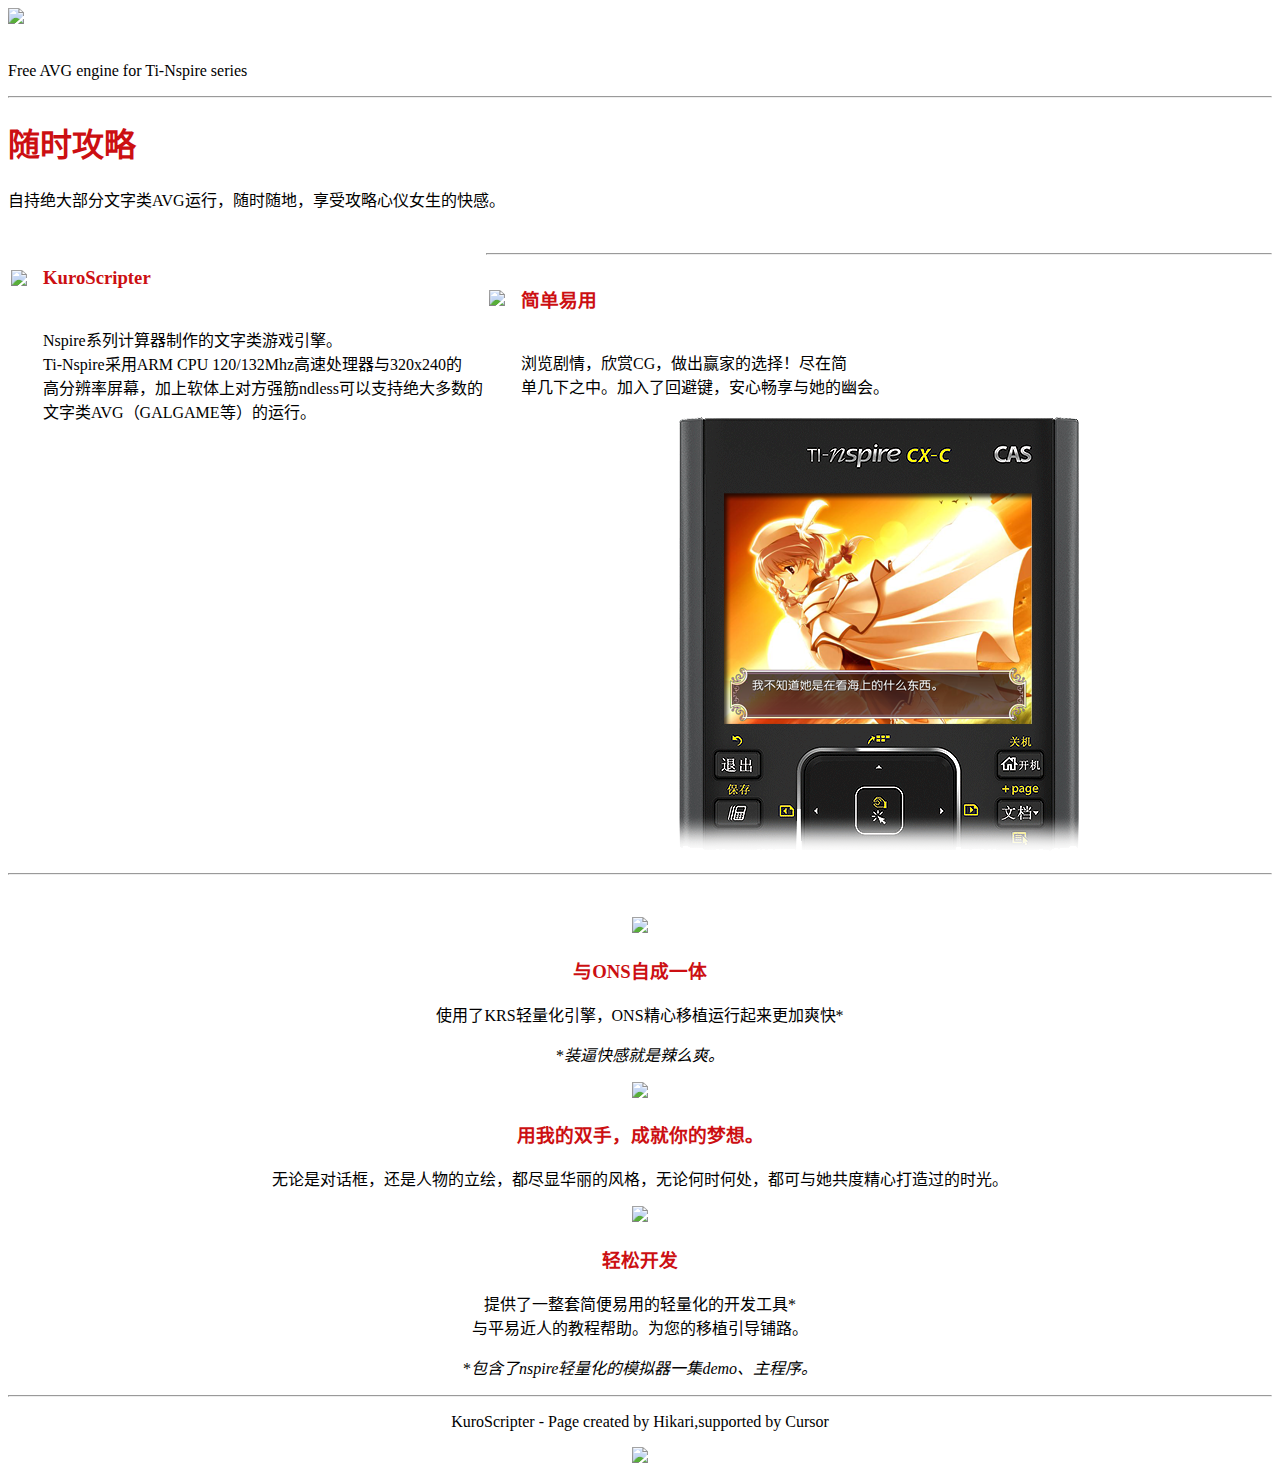
==== egao_cursor.html @ 735f5766 "update page" ====
<!DOCTYPE html>
<html lang="zh-cn">
  <head>
    <meta charset="utf-8">
    <meta http-equiv="X-UA-Compatible" content="IE=edge">
    <meta name="viewport" content="width=device-width, initial-scale=1.0">
    <meta name="description" content="">
    <meta name="author" content="">
    <link rel="shortcut icon" href="favicon.png">

    <title>KuroScripter - by Cursor</title>

    <!-- Bootstrap core CSS -->
    <link href="bootstrap.css" rel="stylesheet">

    <!-- Custom styles for this template -->
    <link href="justified-nav.css" rel="stylesheet">
    <!-- Just for debugging purposes. Don't actually copy this line! -->
    <!--[if lt IE 9]><script src="../../docs-assets/js/ie8-responsive-file-warning.js"></script><![endif]-->

    <!-- HTML5 shim and Respond.js IE8 support of HTML5 elements and media queries -->
    <!--[if lt IE 9]>
      <script src="http://cdn.bootcss.com/html5shiv/3.7.0/html5shiv.min.js"></script>
      <script src="http://cdn.bootcss.com/respond.js/1.3.0/respond.min.js"></script>
    <![endif]-->
  </head>
  <style>
    h1,h3 {
      color: #cc0f12;
    }
  </style>
  <body>
    <!-- Main jumbotron for a primary marketing message or call to action -->
    <div class="jumbotron">
      <div class="container">
        <img src="images/kurologo.png" />
        <p><br />Free AVG engine for Ti-Nspire series</p>
      </div>
    </div>
    <div class="container">
      <hr />
      <!-- Example row of columns -->
      <div class="row">
        <div class="col-md-6">
          <div class="container">
            <h1><strong>随时攻略</strong></h1>
            <p>自持绝大部分文字类AVG运行，随时随地，享受攻略心仪女生的快感。</p>
            <br />
            <div class="container">
            <table border="0" align="left">
              <tr>
                <td><img style="float:left;"src="images/egao/icon1.png" /></td>
                <td>&nbsp;&nbsp;</td>
                <td><h3><strong>KuroScripter</strong></h3></td>
              </tr>
              <tr>
               <td>&nbsp;</td>
               <td>&nbsp;&nbsp;</td>
               <td>
                 <p>
                  Nspire系列计算器制作的文字类游戏引擎。<br />
                  Ti-Nspire采用ARM CPU 120/132Mhz高速处理器与320x240的<br />
                  高分辨率屏幕，加上软体上对方强筋ndless可以支持绝大多数的<br />
                  文字类AVG（GALGAME等）的运行。
                 </p>
               </td>
              </tr>
            </table>
            </div>
            <hr />
            <div class="container">
            <table border="0" align="left">
              <tr>
                <td><img style="float:left;"src="images/egao/icon2.png" /></td>
                <td>&nbsp;&nbsp;</td>
                <td><h3><strong>简单易用</strong></h3></td>
              </tr>
              <tr>
               <td>&nbsp;</td>
               <td>&nbsp;&nbsp;</td>
               <td>
                 <p>
                  浏览剧情，欣赏CG，做出赢家的选择！尽在简<br />
                  单几下之中。加入了回避键，安心畅享与她的幽会。
                 </p>
               </td>
              </tr>
            </table>
            </div>
          </div>
        </div>
        <div class="col-md-6" align="center">
          <br /><br /><br />
          <p><img src="images/egao/nspire_s0.png" /></p>
        </div>
      </div>
      <hr>
      <br />
      <!-- columns -->
      <div class="row" align="center">
        <div class="col-md-4">
          <p><img src="images/egao/s0.jpg" /></p>
          <h3><strong>与ONS自成一体</strong></h3>
          <p>使用了KRS轻量化引擎，ONS精心移植运行起来更加爽快*</p>
          <p>*<i>装逼快感就是辣么爽。</i></p>
        </div>
        <div class="col-md-4">
          <p><img src="images/egao/s1.jpg" /></p>
          <h3><strong>用我的双手，成就你的梦想。</strong></h3>
          <p>无论是对话框，还是人物的立绘，都尽显华丽的风格，无论何时何处，都可与她共度精心打造过的时光。</p>
        </div>
        <div class="col-md-4">
          <p><img src="images/egao/s2.jpg" /></p>
          <h3><strong>轻松开发</strong></h3>
          <p>
            提供了一整套简便易用的轻量化的开发工具*<br />
            与平易近人的教程帮助。为您的移植引导铺路。
          </p>
          <p>*<i>包含了nspire轻量化的模拟器一集demo、主程序。</i></p>
        </div>
      </div>
      <hr />
      <footer>
        <div align="center">
          <p>KuroScripter - Page created by Hikari,supported by Cursor</p>
          <p><image src="images/cursor_qmd.png" /></p>
        </div>
      </footer>
    </div> <!-- /container -->


    <!-- Bootstrap core JavaScript
    ================================================== -->
    <!-- Placed at the end of the document so the pages load faster -->
    <script src="http://cdn.bootcss.com/jquery/1.10.2/jquery.min.js"></script>
  </body>
</html>
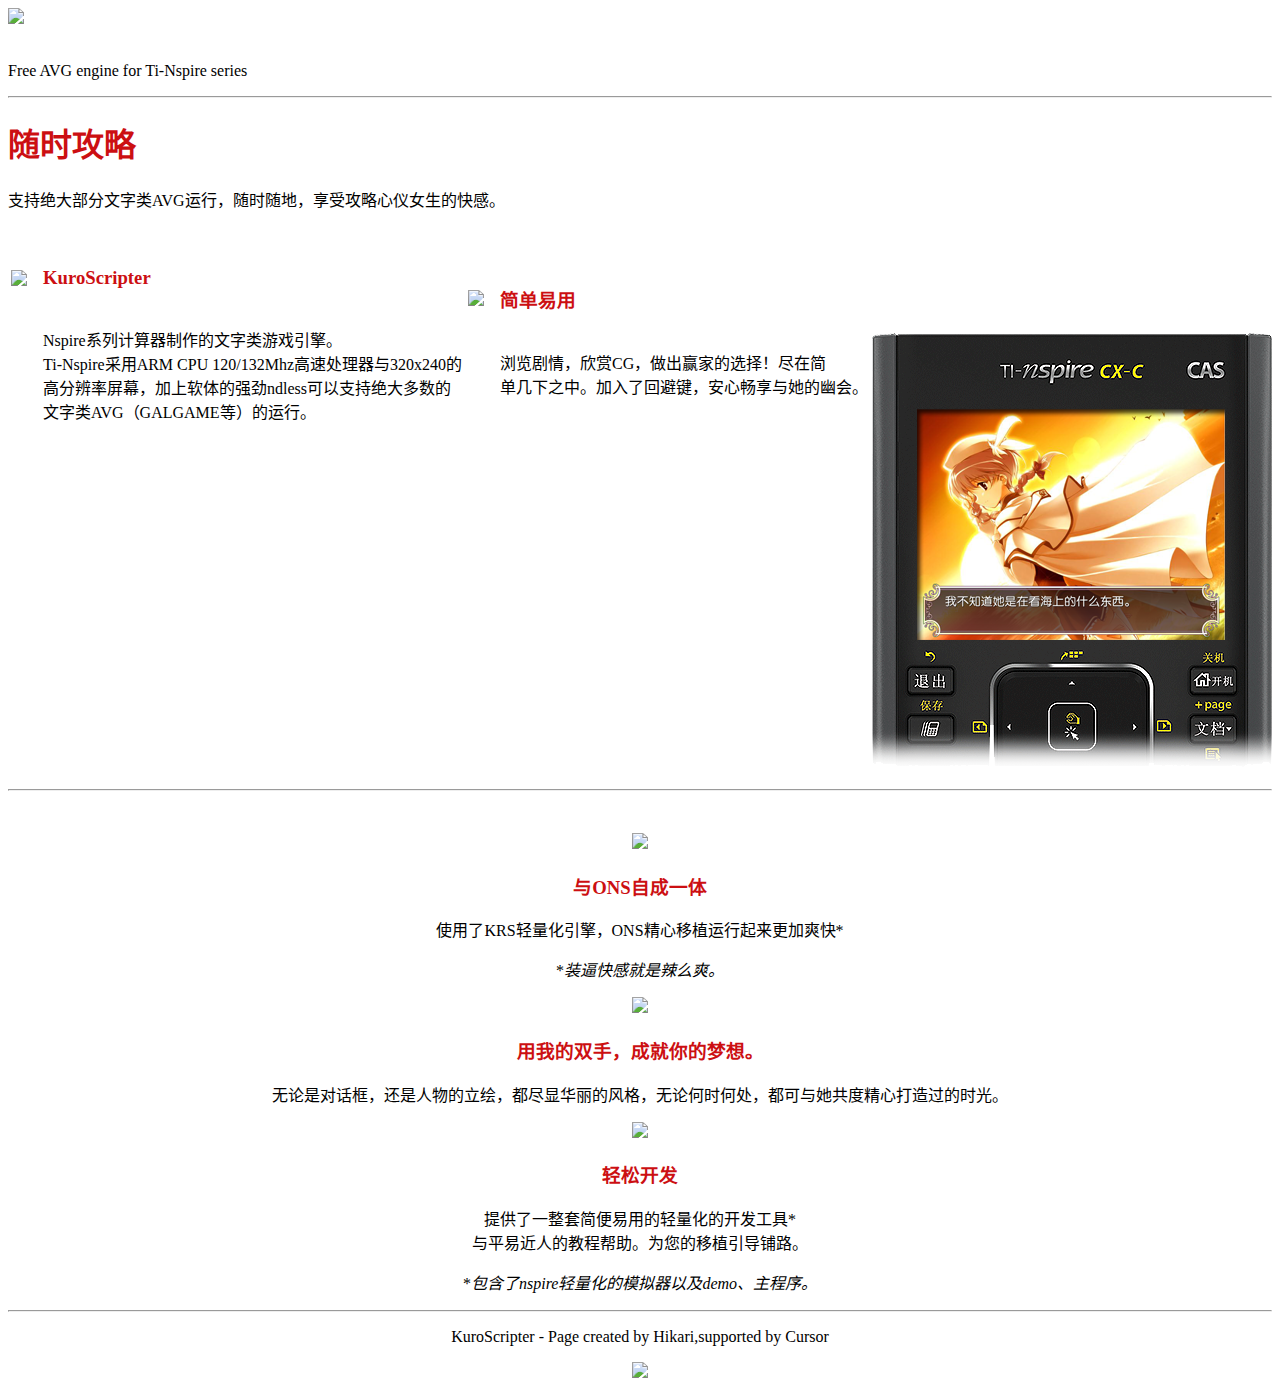
==== commit 2aec12e7: "fix" ====
--- a/egao_cursor.html
+++ b/egao_cursor.html
@@ -44,7 +44,7 @@
         <div class="col-md-6">
           <div class="container">
             <h1><strong>随时攻略</strong></h1>
-            <p>自持绝大部分文字类AVG运行，随时随地，享受攻略心仪女生的快感。</p>
+            <p>支持绝大部分文字类AVG运行，随时随地，享受攻略心仪女生的快感。</p>
             <br />
             <div class="container">
             <table border="0" align="left">
@@ -60,14 +60,14 @@
                  <p>
                   Nspire系列计算器制作的文字类游戏引擎。<br />
                   Ti-Nspire采用ARM CPU 120/132Mhz高速处理器与320x240的<br />
-                  高分辨率屏幕，加上软体上对方强筋ndless可以支持绝大多数的<br />
+                  高分辨率屏幕，加上软体的强劲ndless可以支持绝大多数的<br />
                   文字类AVG（GALGAME等）的运行。
                  </p>
                </td>
               </tr>
             </table>
             </div>
-            <hr />
+            <br />
             <div class="container">
             <table border="0" align="left">
               <tr>
@@ -116,7 +116,7 @@
             提供了一整套简便易用的轻量化的开发工具*<br />
             与平易近人的教程帮助。为您的移植引导铺路。
           </p>
-          <p>*<i>包含了nspire轻量化的模拟器一集demo、主程序。</i></p>
+          <p>*<i>包含了nspire轻量化的模拟器以及demo、主程序。</i></p>
         </div>
       </div>
       <hr />
